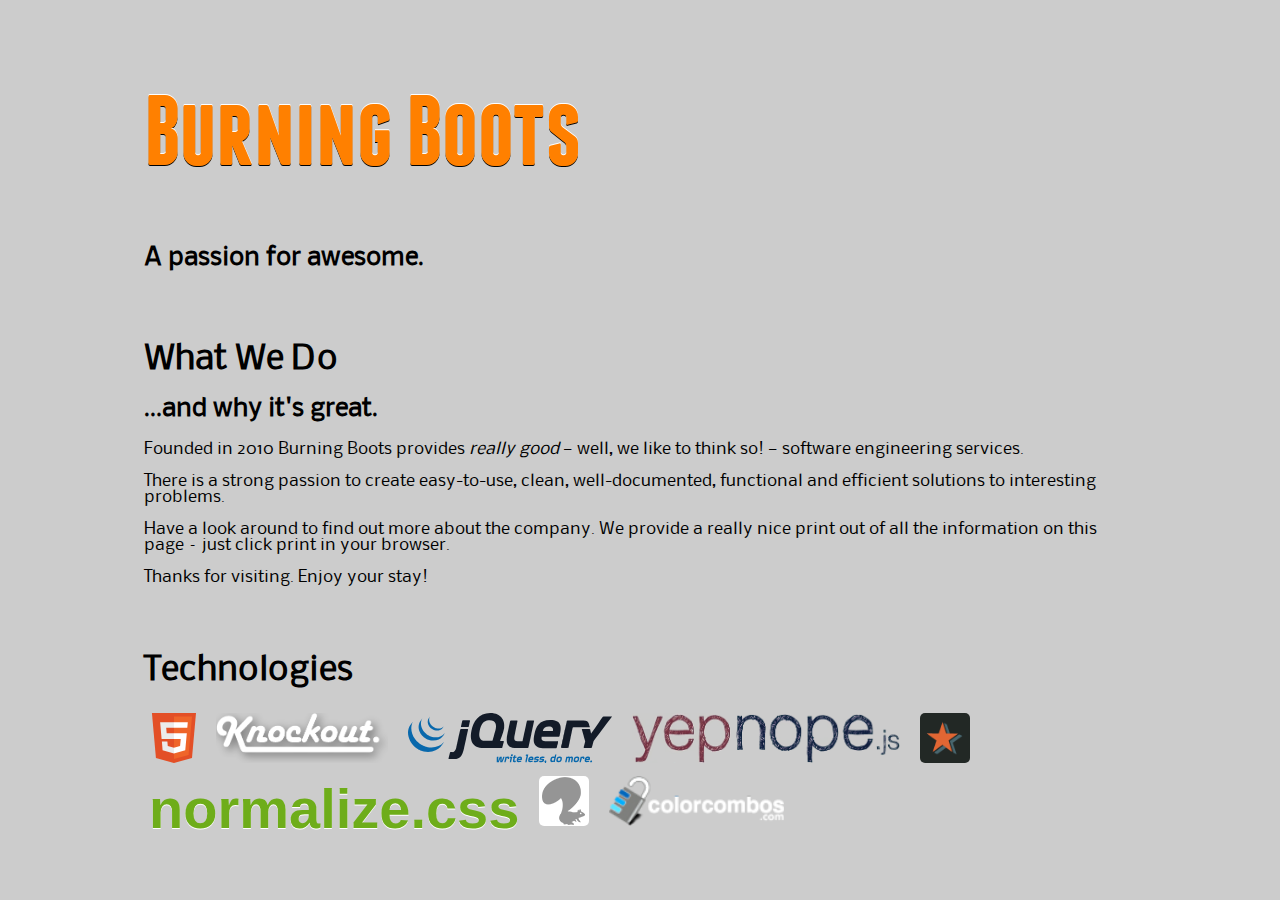
==== index.html @ 53a2e047 "Added a check to make sure yepnope is loaded, before calling the google analytics" ====
<!doctype html>

<!--       Burning Boots        -->
<!-- Please use a tab size of 2 -->

<!--[if lt IE 7]>				<html class="no-js ie6 oldie" lang="en">	<![endif]-->
<!--[if IE 7]>					<html class="no-js ie7 oldie" lang="en">	<![endif]-->
<!--[if IE 8]>					<html class="no-js ie8 oldie" lang="en">	<![endif]-->
<!--[if gt IE 8]><!-->	<html class="no-js" lang="en">						<!--<![endif]-->
<head>
	<!-- Meta stuff -->
	<meta charset="utf-8">
	<meta name="description" content="A software engineering company that can provide consultant services to the Technology industry.  Example services include; web page development, code optimisation, software architecture.">
	<meta name="author" content="Burning Boots">
	<meta name="google-site-verification" content="iM0CuEOMqNjYF1DcshyPyRANHl68eMGyPvehY4AUdbs">
	<meta name="viewport" content="width=device-width,initial-scale=1">

	<!-- h5bp.com/b/378 -->

	<!-- Title -->
	<title>Burning Boots - Home</title>

	<!-- CSS that is minified on build -->
	<link rel="stylesheet" href="css/burning-boots.css">

	<!-- More ideas for your <head> here: h5bp.com/d/head-Tips -->

	<!-- Need modernizr here, all other scripts at the bottom -->
	<script src="js/lib/modernizr/modernizr.js"></script>
</head>
<body>
	<!-- Page Header -->
	<header id="page-header">
		<hgroup>
			<h1 id="burning-boots-logo-text">Burning Boots</h1>
			<h2>A passion for awesome.</h2>
		</hgroup>
	</header> <!-- #page-header -->

	<!-- The main section -->
	<section id="main" role="main">
		<noscript>
			<article id="javascript-warning">
				<h1>&times; Uh oh, your Javascript is dead.</h1>
				<p>To enjoy all the features of this website, you will need to enable Javascript.</p>
				<p>Here are the <a href="http://www.enable-javascript.com/" target="_blank" rel="external">instructions for enabling JavaScript in your web browser</a>.</p>
			</article>
		</noscript>

		<article id="what-we-do">
			<header>
				<hgroup>
					<h1>What We Do</h1>
					<h2>&hellip;and why it's great.</h2>
				</hgroup>
			</header>
			<p>Founded in 2010 Burning Boots provides <i>really good</i> &mdash; well, we like to think so! &mdash; software engineering services.</p>
			<p>There is a strong passion to create easy-to-use, clean, well-documented, functional and efficient solutions to interesting problems.</p>
			<p>Have a look around to find out more about the company.  We provide a really nice print out of all the information on this page &ndash; just click print in your browser.</p>
			<p>Thanks for visiting. Enjoy your stay!</p>
		</article> <!-- #what-we-do -->
	</section> <!-- #main -->

	<!-- Page Footer -->
	<footer id="page-footer">
		<section id="themes" data-bind="visible:(css.presentationList().length > 1) || (css.presentationList().length > 1)">
			<h1>Themes</h1>
			<p data-bind="visible:css.presentationList().length > 1">
				<label for="themes-presentation">Colours </label>
				<select id="themes-presentation" data-bind="options: css.presentationList, value: css.presentation, optionsText: 'string'">
				</select>
			</p>
			<p data-bind="visible:css.layoutList().length > 1">
				<label for="themes-layout">Layout </label>
				<select id="themes-layout" data-bind="options: css.layoutList, value: css.layout, optionsText: 'string'">
				</select>
			</p>
		</section> <!-- #technologies -->
		<section id="technologies">
			<h1>Technologies</h1>
			<ul>
				<li id="technology-html5">
					<a href="http://www.w3.org/html/logo/" target="_blank" rel="external">
						<img height="50" src="svg/html5.svg" alt="HTML5" />
					</a>
				</li>
				<li id="technology-knockout-js">
					<a href="http://knockoutjs.com/" target="_blank" rel="external">
						<img height="50" src="img/knockout.png" alt="Knockout JS" />
					</a>
				</li>
				<li id="technology-jquery">
					<a href="http://www.jquery.com/" target="_blank" rel="external">
						<img height="50" src="svg/jquery.svg" alt="jQuery" />
					</a>
				</li>
				<li id="technology-yepnope">
					<a href="http://yepnopejs.com/" target="_blank" rel="external">
						<img height="50" src="img/yepnope.png" alt="yepnope" />
					</a>
				</li>
				<li id="technology-html5-boilerplate">
					<a href="http://html5boilerplate.com/" target="_blank" rel="external">
						<img height="50" src="img/html5-boilerplate.png" alt="HTML5 Boilerplate" />
					</a>
				</li>
				<li id="technology-normalize-css">
					<a href="http://necolas.github.com/normalize.css/" target="_blank" rel="external">normalize.css</a>
				</li>
				<li id="technology-font-squirrel">
					<a href="http://www.fontsquirrel.com/" target="_blank" rel="external">
						<img height="50" src="img/font-squirrel.png" alt="Font Squirrel" />
					</a>
				</li>
				<li id="technology-color-combos">
					<a href="http://www.colorcombos.com" target="_blank" rel="external">
						<img height="50" src="img/color-combos.png" alt="Color Combos" />
					</a>
				</li>
			</ul>
		</section> <!-- #technologies -->
		<p id="page-version" data-bind="visible: !!version">v<span data-bind="text: version">0.0.0</span></p>
	</footer> <!-- #footer -->

	<!-- JavaScript at the bottom for fast page loading -->
	<script src="js/lib/yepnope/yepnope.js"></script>
	<script src="js/lib/respond/respond.js"></script>
	<script src="js/lib/jquery/jquery.js"></script>
	<script src="js/lib/jquery/jquery.tmpl.js"></script>
	<script src="js/lib/knockout/knockout.js"></script>
	<script src="js/lib/burning-boots/burning-boots.js"></script>
	<script src="js/index.js"></script>

	<!-- Google Analytics -->
	<script>
		window._gaq = [["_setAccount","UA-21992728-1"],["_trackPageview"],["_trackPageLoadTime"]];
		if (typeof(yepnope) === "function") {
			yepnope({
				load: ("https:" == location.protocol ? "https://ssl" : "http://www") + ".google-analytics.com/ga.js"
			});
		}
	</script>

	<!-- Chrome frame for IE6 people -->
	<!--[if lt IE 7 ]>
		<script src="js/lib/CFInstall/CFInstall.js"></script>
		<script>window.attachEvent("onload",function(){CFInstall.check({mode:"overlay"})})</script>
	<![endif]-->
</body>
</html>
---- css/burning-boots.css ----
/* Burning Boots
 * Please use a tab size of 8
 */

/* We just import all the other stylesheets here.  The build process pulls in 
 * files so that there are not multiple CSS requests
 */

/* Pull in the font faces */
@import url("../fonts/nobile/stylesheet.css") all;
@import url("../fonts/franchise/stylesheet.css") all;

/* Normalizes styling across browsers */
@import url("lib/normalize/normalize.css") all;
@import url("lib/html5-boilerplate/style.css") all;

/* Default Burning Boots overrides of the above */
@import url("layout/default.css") all;
@import url("presentation/default.css") all;

/* Layouts
 * These define various layouts of HTML content
 */
@import url("layout/print.css") print;
@import url("layout/no-js.css") screen;
@import url("layout/vertical.css") screen;

/* Presentation
 * These define the colour, backgrounds, etc of HTML content
 */
@import url("presentation/print.css") print;
@import url("presentation/dark-fire.css") screen;
@import url("presentation/no-js.css") screen;
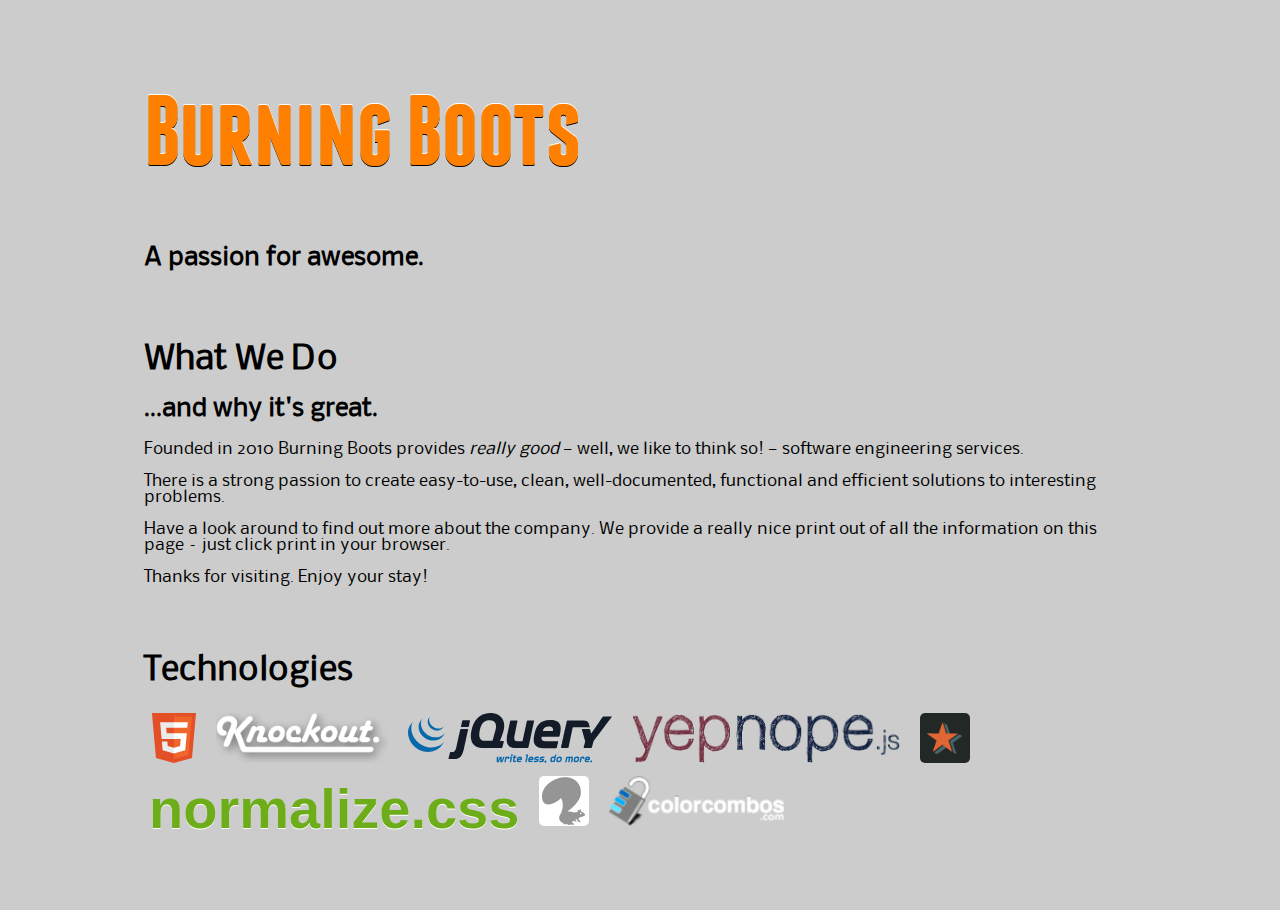
==== commit 0c0f9419: "First shot at a default styling.  Needs a lot of work." ====
--- a/index.html
+++ b/index.html
@@ -29,98 +29,103 @@
 	<script src="js/lib/modernizr/modernizr.js"></script>
 </head>
 <body>
-	<!-- Page Header -->
-	<header id="page-header">
-		<hgroup>
-			<h1 id="burning-boots-logo-text">Burning Boots</h1>
-			<h2>A passion for awesome.</h2>
-		</hgroup>
-	</header> <!-- #page-header -->
+	<!-- Layout container -->
+	<div id="container">
+		<!-- Page Header -->
+		<header id="page-header">
+			<hgroup>
+				<h1 id="burning-boots-logo-text">Burning Boots</h1>
+				<h2>A passion for awesome.</h2>
+			</hgroup>
+		</header> <!-- #page-header -->
 
-	<!-- The main section -->
-	<section id="main" role="main">
-		<noscript>
-			<article id="javascript-warning">
-				<h1>&times; Uh oh, your Javascript is dead.</h1>
-				<p>To enjoy all the features of this website, you will need to enable Javascript.</p>
-				<p>Here are the <a href="http://www.enable-javascript.com/" target="_blank" rel="external">instructions for enabling JavaScript in your web browser</a>.</p>
-			</article>
-		</noscript>
+		<!-- The main section -->
+		<section id="main" role="main">
+			<noscript>
+				<article id="javascript-warning">
+					<h1>&times; Uh oh, your Javascript is dead.</h1>
+					<p>To enjoy all the features of this website, you will need to enable Javascript.</p>
+					<p>Here are the <a href="http://www.enable-javascript.com/" target="_blank" rel="external">instructions for enabling JavaScript in your web browser</a>.</p>
+				</article>
+			</noscript>
 
-		<article id="what-we-do">
-			<header>
-				<hgroup>
-					<h1>What We Do</h1>
-					<h2>&hellip;and why it's great.</h2>
-				</hgroup>
-			</header>
-			<p>Founded in 2010 Burning Boots provides <i>really good</i> &mdash; well, we like to think so! &mdash; software engineering services.</p>
-			<p>There is a strong passion to create easy-to-use, clean, well-documented, functional and efficient solutions to interesting problems.</p>
-			<p>Have a look around to find out more about the company.  We provide a really nice print out of all the information on this page &ndash; just click print in your browser.</p>
-			<p>Thanks for visiting. Enjoy your stay!</p>
-		</article> <!-- #what-we-do -->
-	</section> <!-- #main -->
+			<article id="what-we-do">
+				<header>
+					<hgroup>
+						<h1>What We Do</h1>
+						<h2>&hellip;and why it's great.</h2>
+					</hgroup>
+				</header>
+				<p>Founded in 2010 Burning Boots provides <i>really good</i> &mdash; well, we like to think so! &mdash; software engineering services.</p>
+				<p>There is a strong passion to create easy-to-use, clean, well-documented, functional and efficient solutions to interesting problems.</p>
+				<p>Have a look around to find out more about the company.  We provide a really nice print out of all the information on this page &ndash; just click print in your browser.</p>
+				<p>Thanks for visiting. Enjoy your stay!</p>
+			</article> <!-- #what-we-do -->
+		</section> <!-- #main -->
 
-	<!-- Page Footer -->
-	<footer id="page-footer">
-		<section id="themes" data-bind="visible:(css.presentationList().length > 1) || (css.presentationList().length > 1)">
-			<h1>Themes</h1>
-			<p data-bind="visible:css.presentationList().length > 1">
-				<label for="themes-presentation">Colours </label>
-				<select id="themes-presentation" data-bind="options: css.presentationList, value: css.presentation, optionsText: 'string'">
-				</select>
-			</p>
-			<p data-bind="visible:css.layoutList().length > 1">
-				<label for="themes-layout">Layout </label>
-				<select id="themes-layout" data-bind="options: css.layoutList, value: css.layout, optionsText: 'string'">
-				</select>
-			</p>
-		</section> <!-- #technologies -->
-		<section id="technologies">
-			<h1>Technologies</h1>
-			<ul>
-				<li id="technology-html5">
-					<a href="http://www.w3.org/html/logo/" target="_blank" rel="external">
-						<img height="50" src="svg/html5.svg" alt="HTML5" />
-					</a>
-				</li>
-				<li id="technology-knockout-js">
-					<a href="http://knockoutjs.com/" target="_blank" rel="external">
-						<img height="50" src="img/knockout.png" alt="Knockout JS" />
-					</a>
-				</li>
-				<li id="technology-jquery">
-					<a href="http://www.jquery.com/" target="_blank" rel="external">
-						<img height="50" src="svg/jquery.svg" alt="jQuery" />
-					</a>
-				</li>
-				<li id="technology-yepnope">
-					<a href="http://yepnopejs.com/" target="_blank" rel="external">
-						<img height="50" src="img/yepnope.png" alt="yepnope" />
-					</a>
-				</li>
-				<li id="technology-html5-boilerplate">
-					<a href="http://html5boilerplate.com/" target="_blank" rel="external">
-						<img height="50" src="img/html5-boilerplate.png" alt="HTML5 Boilerplate" />
-					</a>
-				</li>
-				<li id="technology-normalize-css">
-					<a href="http://necolas.github.com/normalize.css/" target="_blank" rel="external">normalize.css</a>
-				</li>
-				<li id="technology-font-squirrel">
-					<a href="http://www.fontsquirrel.com/" target="_blank" rel="external">
-						<img height="50" src="img/font-squirrel.png" alt="Font Squirrel" />
-					</a>
-				</li>
-				<li id="technology-color-combos">
-					<a href="http://www.colorcombos.com" target="_blank" rel="external">
-						<img height="50" src="img/color-combos.png" alt="Color Combos" />
-					</a>
-				</li>
-			</ul>
-		</section> <!-- #technologies -->
-		<p id="page-version" data-bind="visible: !!version">v<span data-bind="text: version">0.0.0</span></p>
-	</footer> <!-- #footer -->
+		<!-- Page Footer -->
+		<footer id="page-footer">
+			<section id="themes" data-bind="visible:(css.presentationList().length > 1) || (css.presentationList().length > 1)">
+				<h1>Themes</h1>
+				<p data-bind="visible:css.presentationList().length > 1">
+					<label for="themes-presentation">Colours </label>
+					<select id="themes-presentation" data-bind="options: css.presentationList, value: css.presentation, optionsText: 'string'">
+					</select>
+				</p>
+				<p data-bind="visible:css.layoutList().length > 1">
+					<label for="themes-layout">Layout </label>
+					<select id="themes-layout" data-bind="options: css.layoutList, value: css.layout, optionsText: 'string'">
+					</select>
+				</p>
+			</section> <!-- #themes -->
+			<section id="technologies">
+				<h1>Technologies</h1>
+				<ul>
+					<li id="technology-html5">
+						<a href="http://www.w3.org/html/logo/" target="_blank" rel="external">
+							<img height="50" src="svg/html5.svg" alt="HTML5" />
+						</a>
+					</li>
+					<li id="technology-knockout-js">
+						<a href="http://knockoutjs.com/" target="_blank" rel="external">
+							<img height="50" src="img/knockout.png" alt="Knockout JS" />
+						</a>
+					</li>
+					<li id="technology-jquery">
+						<a href="http://www.jquery.com/" target="_blank" rel="external">
+							<img height="50" src="svg/jquery.svg" alt="jQuery" />
+						</a>
+					</li>
+					<li id="technology-yepnope">
+						<a href="http://yepnopejs.com/" target="_blank" rel="external">
+							<img height="50" src="img/yepnope.png" alt="yepnope" />
+						</a>
+					</li>
+					<li id="technology-html5-boilerplate">
+						<a href="http://html5boilerplate.com/" target="_blank" rel="external">
+							<img height="50" src="img/html5-boilerplate.png" alt="HTML5 Boilerplate" />
+						</a>
+					</li>
+					<li id="technology-normalize-css">
+						<a href="http://necolas.github.com/normalize.css/" target="_blank" rel="external">normalize.css</a>
+					</li>
+					<li id="technology-font-squirrel">
+						<a href="http://www.fontsquirrel.com/" target="_blank" rel="external">
+							<img height="50" src="img/font-squirrel.png" alt="Font Squirrel" />
+						</a>
+					</li>
+					<li id="technology-color-combos">
+						<a href="http://www.colorcombos.com" target="_blank" rel="external">
+							<img height="50" src="img/color-combos.png" alt="Color Combos" />
+						</a>
+					</li>
+				</ul>
+			</section> <!-- #technologies -->
+			<section id="version-info">
+				<p id="page-version" data-bind="visible: !!version">v<span data-bind="text: version">0.0.0</span></p>
+			</section> <!-- #version-info -->
+		</footer> <!-- #footer -->
+	</div> <!-- #container -->
 
 	<!-- JavaScript at the bottom for fast page loading -->
 	<script src="js/lib/yepnope/yepnope.js"></script>
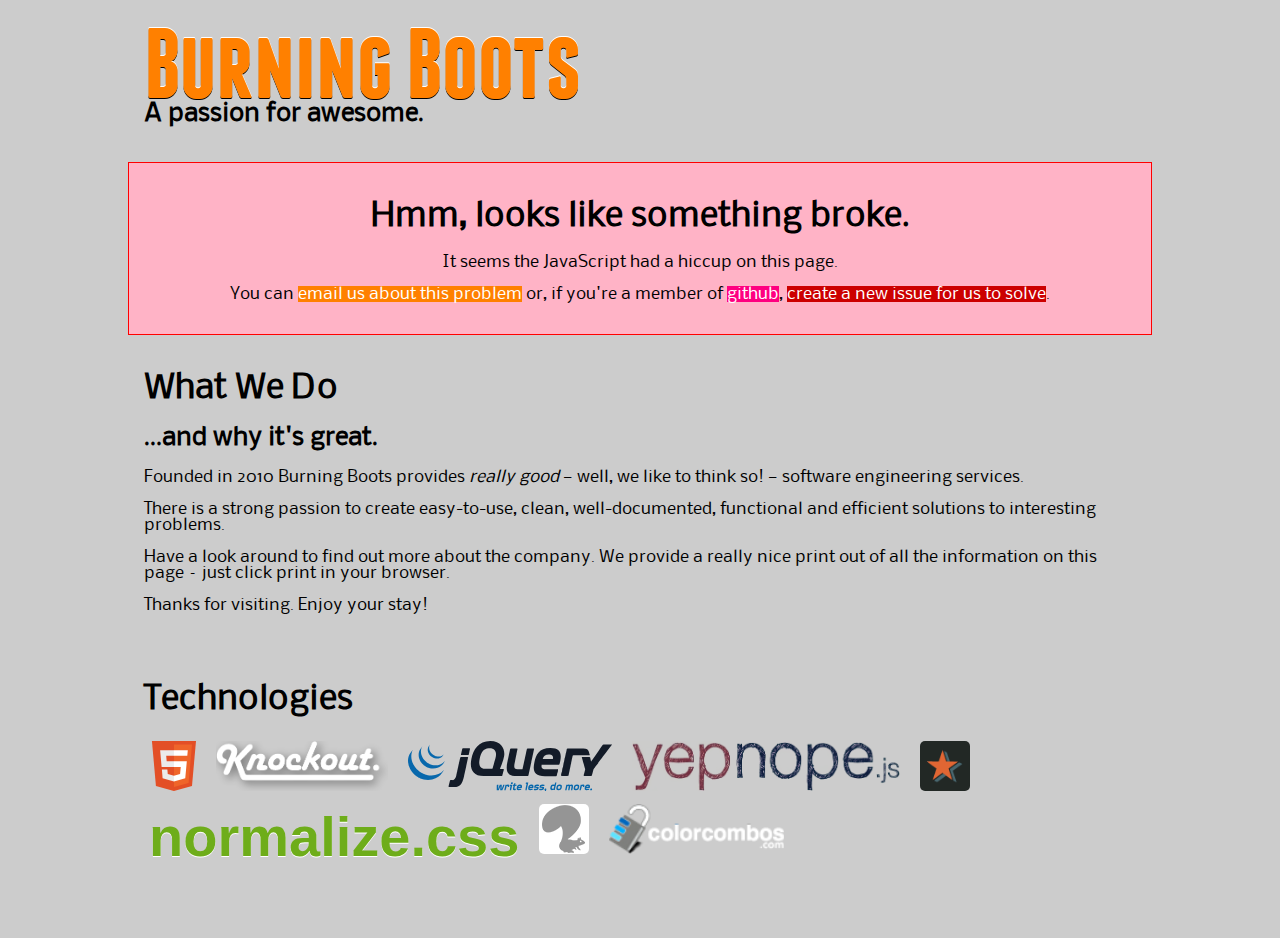
==== commit 4ee96683: "Made the title set on fire with a roll over" ====
--- a/index.html
+++ b/index.html
@@ -33,9 +33,9 @@
 	<div id="container">
 		<!-- Page Header -->
 		<header id="page-header">
-			<hgroup>
-				<h1 id="burning-boots-logo-text">Burning Boots</h1>
-				<h2>A passion for awesome.</h2>
+			<hgroup id="page-header-group">
+				<h1 id="burning-boots-logo-title">Burning Boots</h1>
+				<h2 id="burning-boots-logo-subtitle">A passion for awesome.</h2>
 			</hgroup>
 		</header> <!-- #page-header -->
 
@@ -70,11 +70,13 @@
 				<p data-bind="visible:css.presentationList().length > 1">
 					<label for="themes-presentation">Colours </label>
 					<select id="themes-presentation" data-bind="options: css.presentationList, value: css.presentation, optionsText: 'string'">
+						<option>Enable JavaScript</option>
 					</select>
 				</p>
 				<p data-bind="visible:css.layoutList().length > 1">
 					<label for="themes-layout">Layout </label>
 					<select id="themes-layout" data-bind="options: css.layoutList, value: css.layout, optionsText: 'string'">
+						<option>Enable JavaScript</option>
 					</select>
 				</p>
 			</section> <!-- #themes -->
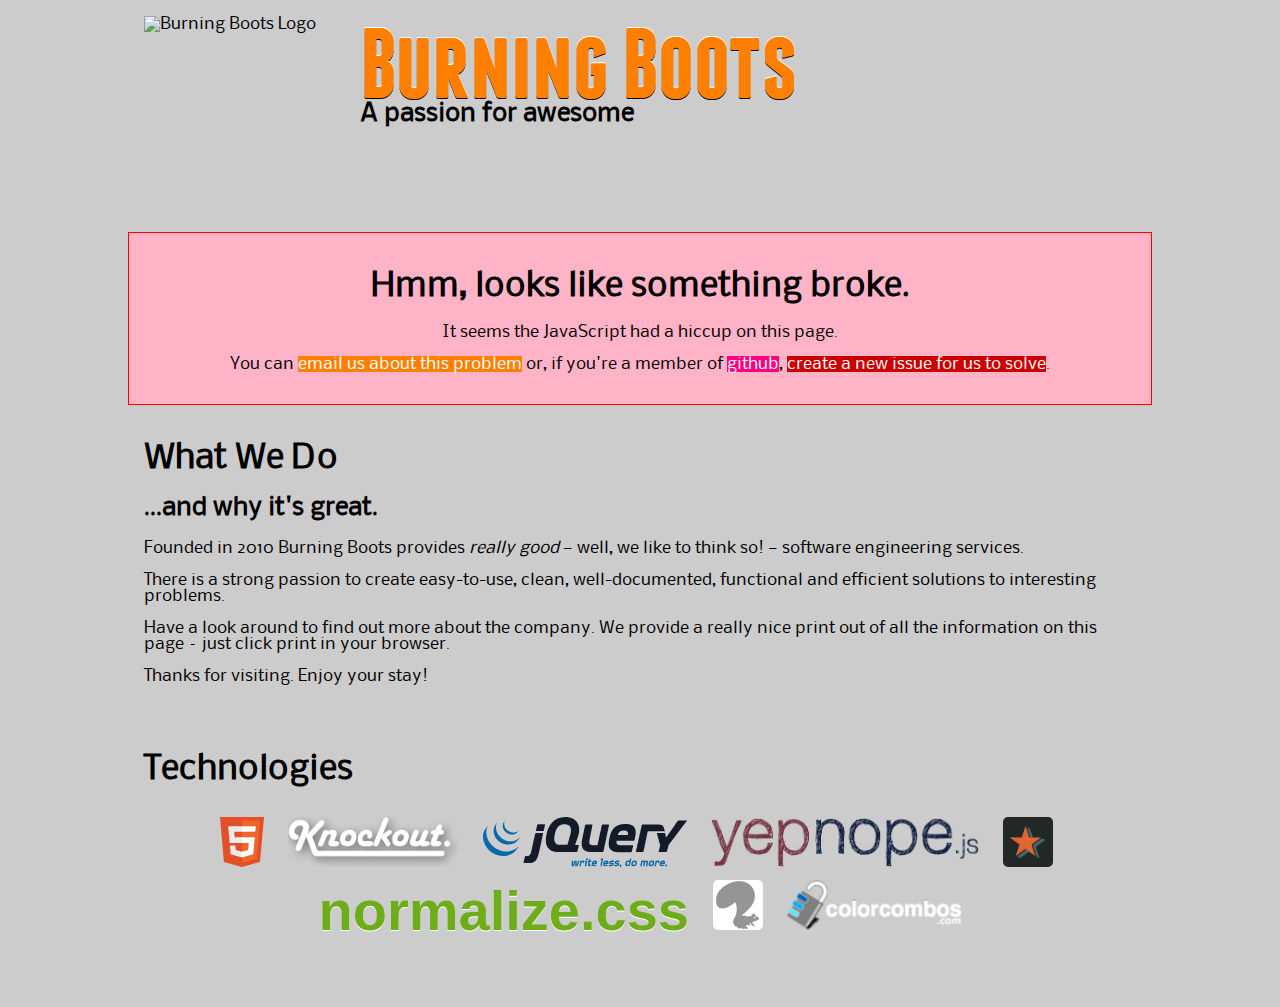
==== commit d557b8b4: "Added a logo placeholder and removed dark-fire backgrounds to reveal body background" ====
--- a/index.html
+++ b/index.html
@@ -33,9 +33,10 @@
 	<div id="container">
 		<!-- Page Header -->
 		<header id="page-header">
+			<img id="burning-boots-logo" width="200" height="200" src="http://placekitten.com/g/200/200" alt="Burning Boots Logo" />
 			<hgroup id="page-header-group">
 				<h1 id="burning-boots-logo-title">Burning Boots</h1>
-				<h2 id="burning-boots-logo-subtitle">A passion for awesome.</h2>
+				<h2 id="burning-boots-logo-subtitle">A passion for awesome</h2>
 			</hgroup>
 		</header> <!-- #page-header -->
 
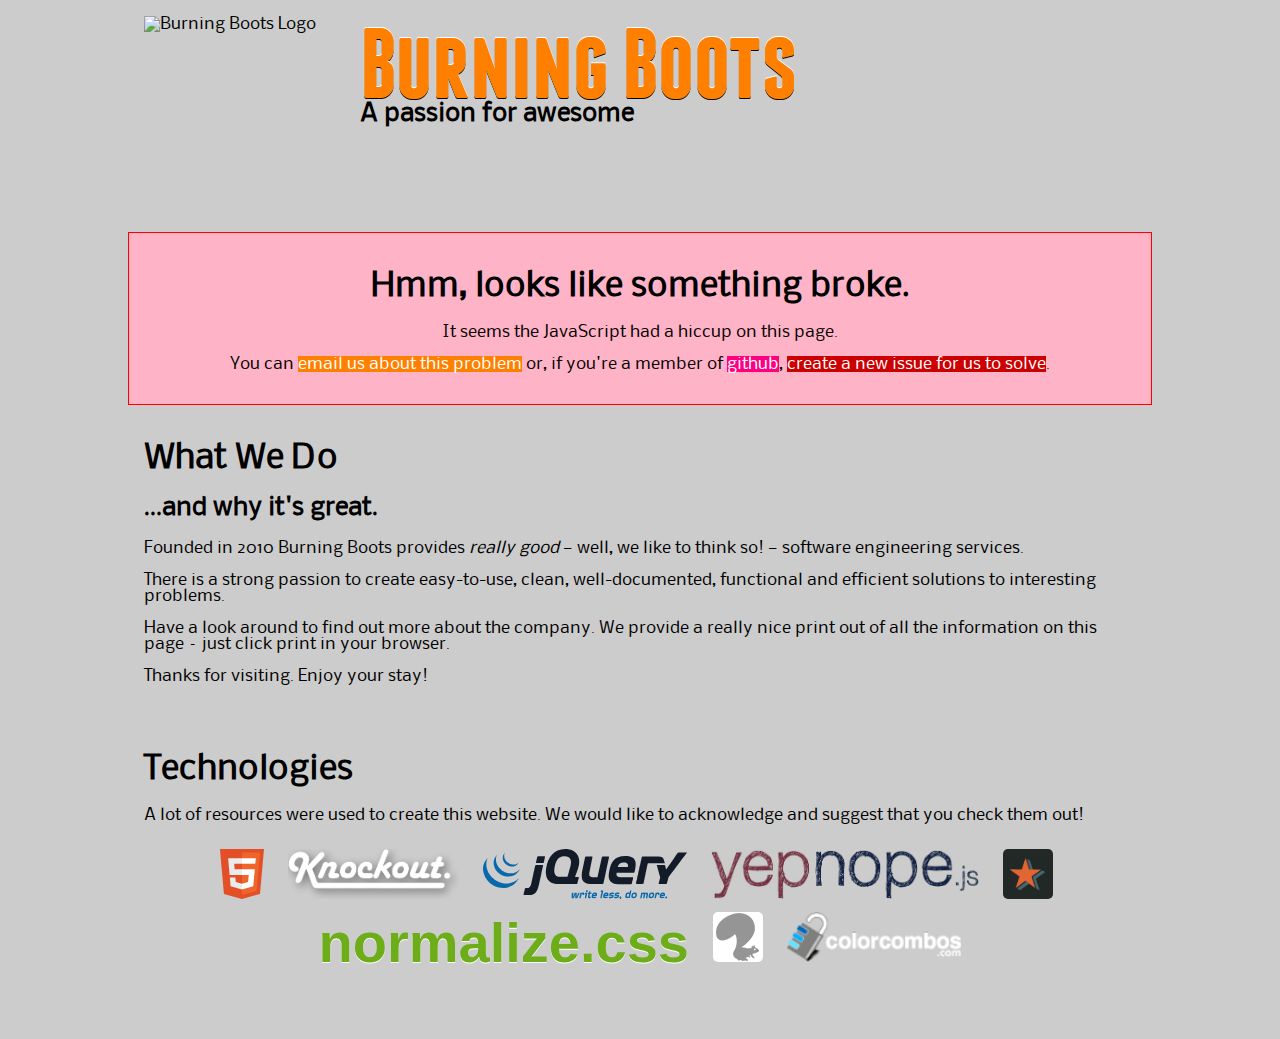
==== commit 441ae303: "Added a message along with the technologies" ====
--- a/index.html
+++ b/index.html
@@ -83,6 +83,7 @@
 			</section> <!-- #themes -->
 			<section id="technologies">
 				<h1>Technologies</h1>
+				<p>A lot of resources were used to create this website.  We would like to acknowledge and suggest that you check them out!</p>
 				<ul>
 					<li id="technology-html5">
 						<a href="http://www.w3.org/html/logo/" target="_blank" rel="external">
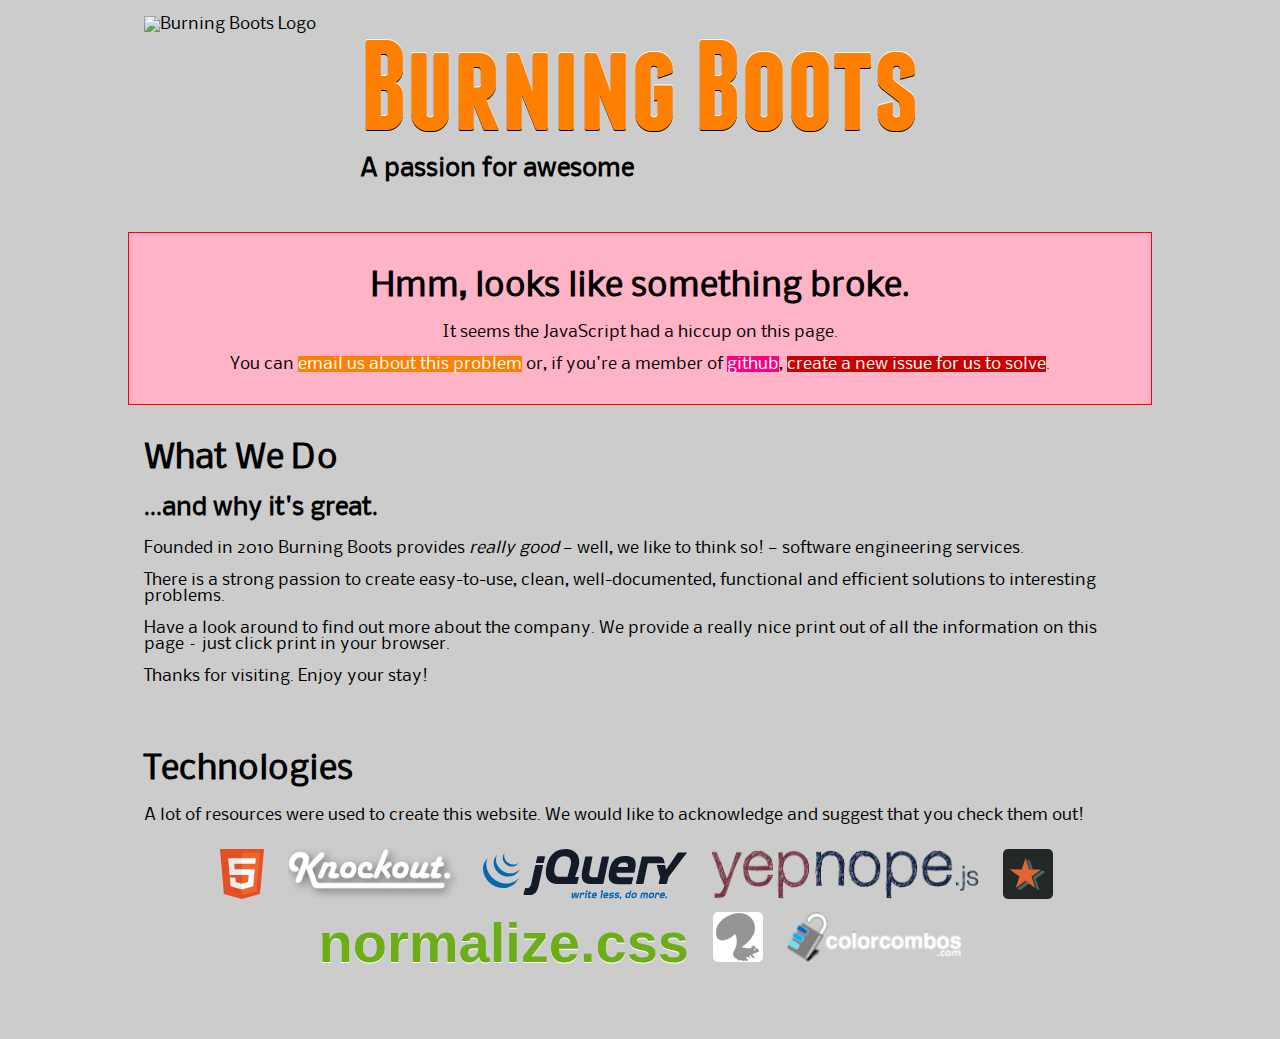
==== commit 0bc7bf9e: "Mobile first CSS" ====
--- a/index.html
+++ b/index.html
@@ -13,7 +13,7 @@
 	<meta name="description" content="A software engineering company that can provide consultant services to the Technology industry.  Example services include; web page development, code optimisation, software architecture.">
 	<meta name="author" content="Burning Boots">
 	<meta name="google-site-verification" content="iM0CuEOMqNjYF1DcshyPyRANHl68eMGyPvehY4AUdbs">
-	<meta name="viewport" content="width=device-width,initial-scale=1">
+	<meta name="viewport" content="width=device-width,user-scalable=no,minimum-scale=1.0,maximum-scale=1.0,initial-scale=1">
 
 	<!-- h5bp.com/b/378 -->
 
@@ -33,7 +33,7 @@
 	<div id="container">
 		<!-- Page Header -->
 		<header id="page-header">
-			<img id="burning-boots-logo" width="200" height="200" src="http://placekitten.com/g/200/200" alt="Burning Boots Logo" />
+			<img id="burning-boots-logo" width="100" height="100" src="http://placekitten.com/g/200/200" alt="Burning Boots Logo" />
 			<hgroup id="page-header-group">
 				<h1 id="burning-boots-logo-title">Burning Boots</h1>
 				<h2 id="burning-boots-logo-subtitle">A passion for awesome</h2>
@@ -87,27 +87,27 @@
 				<ul>
 					<li id="technology-html5">
 						<a href="http://www.w3.org/html/logo/" target="_blank" rel="external">
-							<img height="50" src="svg/html5.svg" alt="HTML5" />
+							<img height="30" src="svg/html5.svg" alt="HTML5" />
 						</a>
 					</li>
 					<li id="technology-knockout-js">
 						<a href="http://knockoutjs.com/" target="_blank" rel="external">
-							<img height="50" src="img/knockout.png" alt="Knockout JS" />
+							<img height="30" src="img/knockout.png" alt="Knockout JS" />
 						</a>
 					</li>
 					<li id="technology-jquery">
 						<a href="http://www.jquery.com/" target="_blank" rel="external">
-							<img height="50" src="svg/jquery.svg" alt="jQuery" />
+							<img height="30" src="svg/jquery.svg" alt="jQuery" />
 						</a>
 					</li>
 					<li id="technology-yepnope">
 						<a href="http://yepnopejs.com/" target="_blank" rel="external">
-							<img height="50" src="img/yepnope.png" alt="yepnope" />
+							<img height="30" src="img/yepnope.png" alt="yepnope" />
 						</a>
 					</li>
 					<li id="technology-html5-boilerplate">
 						<a href="http://html5boilerplate.com/" target="_blank" rel="external">
-							<img height="50" src="img/html5-boilerplate.png" alt="HTML5 Boilerplate" />
+							<img height="30" src="img/html5-boilerplate.png" alt="HTML5 Boilerplate" />
 						</a>
 					</li>
 					<li id="technology-normalize-css">
@@ -115,12 +115,12 @@
 					</li>
 					<li id="technology-font-squirrel">
 						<a href="http://www.fontsquirrel.com/" target="_blank" rel="external">
-							<img height="50" src="img/font-squirrel.png" alt="Font Squirrel" />
+							<img height="30" src="img/font-squirrel.png" alt="Font Squirrel" />
 						</a>
 					</li>
 					<li id="technology-color-combos">
 						<a href="http://www.colorcombos.com" target="_blank" rel="external">
-							<img height="50" src="img/color-combos.png" alt="Color Combos" />
+							<img height="30" src="img/color-combos.png" alt="Color Combos" />
 						</a>
 					</li>
 				</ul>
